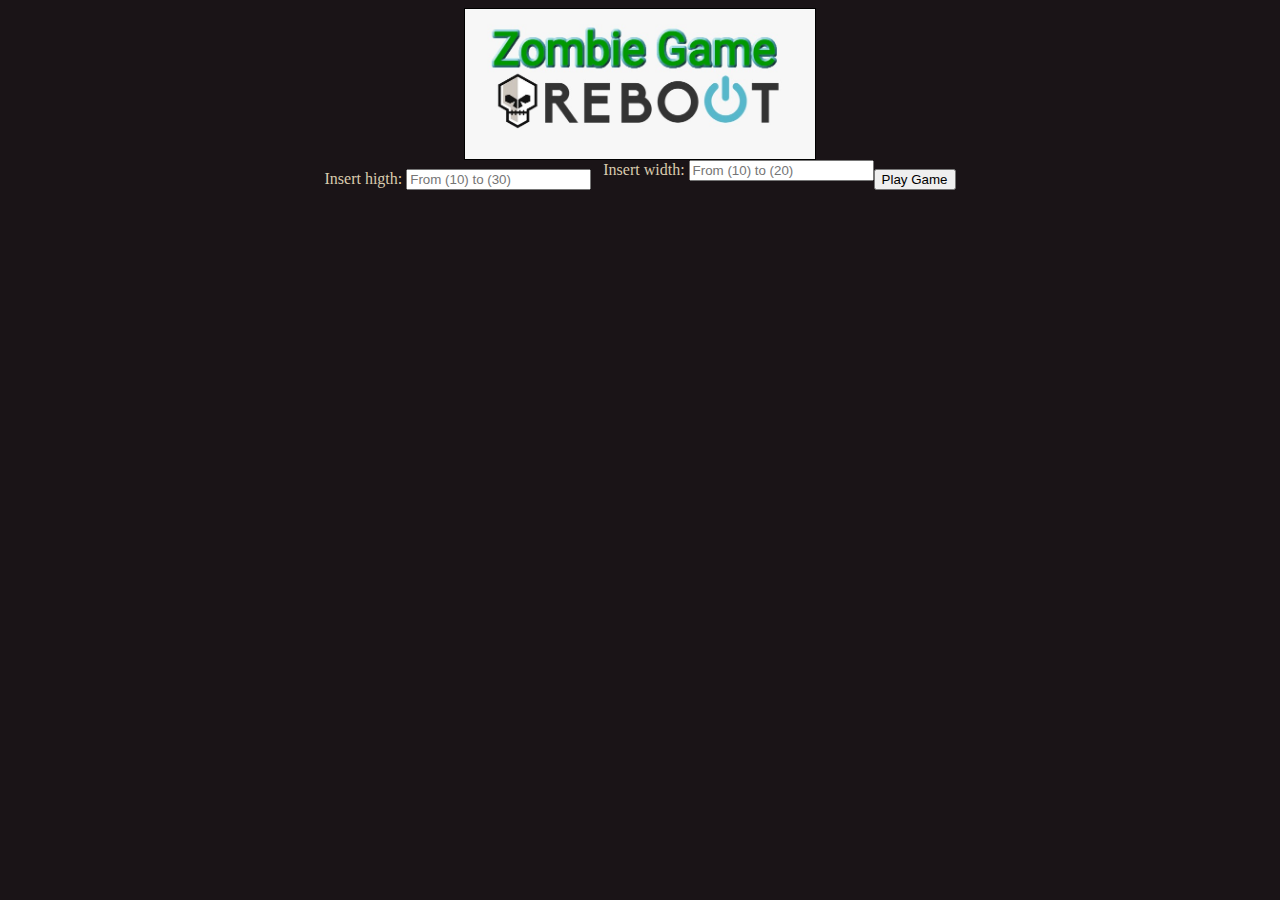
==== index.html @ db7e40ef "htm, css y sonidos" ====
<!DOCTYPE html>
<html lang="en">
  <head>
    <meta charset="UTF-8" />
    <meta http-equiv="X-UA-Compatible" content="IE=edge" />
    <meta name="viewport" content="width=device-width, initial-scale=1.0" />
    <link
      rel="shortcut icon"
      href="./Data/assests/images/zombie.png"
      type="image/x-icon"
    />
    <link rel="stylesheet" href="./Data/style/index.css" />

    <title>Untitled Zombie Game</title>
  </head>
  <body>
  <div><img class="logo" src="./Data/assests/images/logo.png"></div>
    <div>
      <label for="cols"
        >Insert higth:
        <input
          min="10"
          type="number"
          id="cols"
          placeholder="From (10) to (30)"
        />
      </label>
      <label for="rows"
        >&nbsp;&nbsp;&nbsp;Insert width:
        <input
          min="10"
          type="number"
          id="rows"
          placeholder="From (10) to (20)"
        />
        <br /><br /> </label
      ><button id="playGame">Play Game</button>
    </div>

    <script src="./Data/src/map.js"></script>
    <script src="./Data/src/sounds.js"></script>
    <script src="./Data/src/index.js"></script>
    <script src="./Data/src/game.js"></script>
  </body>
</html>
---- Data/style/index.css ----
:root {
  --negro: #1a1417;
  --gris: #7c8381;
  --blanco: #d9cbae;
  --marron: #67413a;
  --verde: #8db35e;
  --acento1: #af4b3b;
  --acento3: #c18549;
  --acento2: #384d64;
}
body {
  background-color: var(--negro);
  color: var(--blanco);
  text-align: center;
}

div {
  display: flex;
  align-items: center;
  justify-content: center;
  position: relative;
}

.logo {
  height: 150px;
  width: 350px;
  align-items: center;
  border: 1px solid black;
}

table {
  margin: auto;
  border-collapse: collapse;
  background-color: var(--marron);
}

td {
  width: 40px;
  height: 40px;
}

h1 {
  font-size: large;
}

.soldier {
  background-image: url("../assests/images/soldier.png");
  background-size: contain;
  background-color: var(--acento2);
  border-radius: 100%;
}

.zombie {
  background-image: url("../assests/images/zombie.png");
  background-size: contain;
  background-color: var(--verde);
  border-radius: 100%;
}

.dummy {
  background-color: var(--acento3);
}

.wall {
  background-image: url("../assests/images/wall.png");
  background-size: contain;
  background-color: var(--gris);
}

.floor {
  background-image: url("../assests/images/floor.png");
  background-size: contain;
  background-blend-mode: hard-light;
  background-color: var(--marron);
}
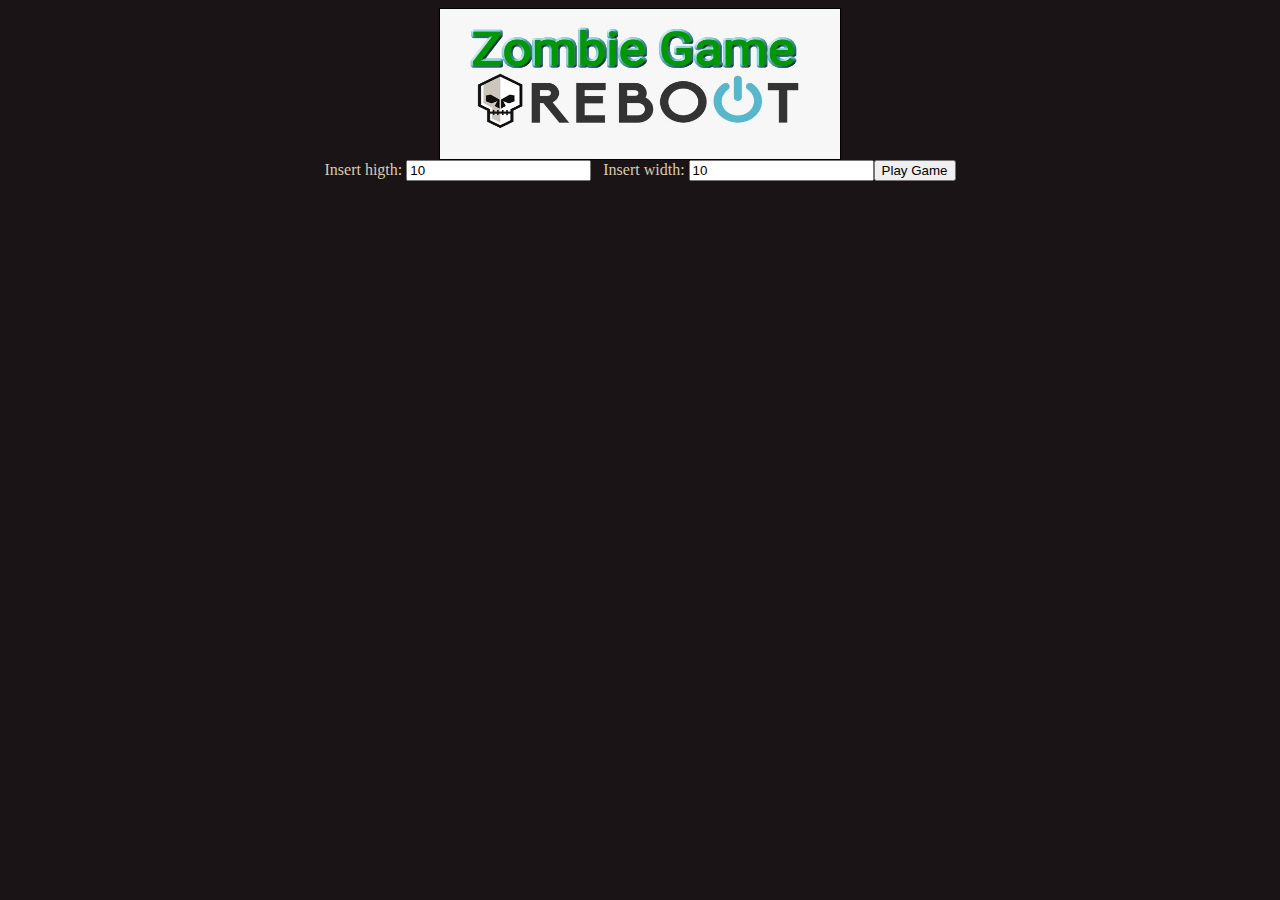
==== commit c58b0c9d: "mejora css" ====
--- a/index.html
+++ b/index.html
@@ -19,22 +19,19 @@
       <label for="cols"
         >Insert higth:
         <input
-          min="10"
+          min="10" value="10"
           type="number"
           id="cols"
-          placeholder="From (10) to (30)"
-        />
+          placeholder="From (10) to (30)"/>
       </label>
       <label for="rows"
         >&nbsp;&nbsp;&nbsp;Insert width:
         <input
-          min="10"
+          min="10" value="10"
           type="number"
           id="rows"
-          placeholder="From (10) to (20)"
-        />
-        <br /><br /> </label
-      ><button id="playGame">Play Game</button>
+          placeholder="From (10) to (20)"/>
+      </label><button id="playGame">Play Game</button>
     </div>
 
     <script src="./Data/src/map.js"></script>
--- a/Data/style/index.css
+++ b/Data/style/index.css
@@ -23,7 +23,7 @@
 
 .logo {
   height: 150px;
-  width: 350px;
+  width: 400px;
   align-items: center;
   border: 1px solid black;
 }
